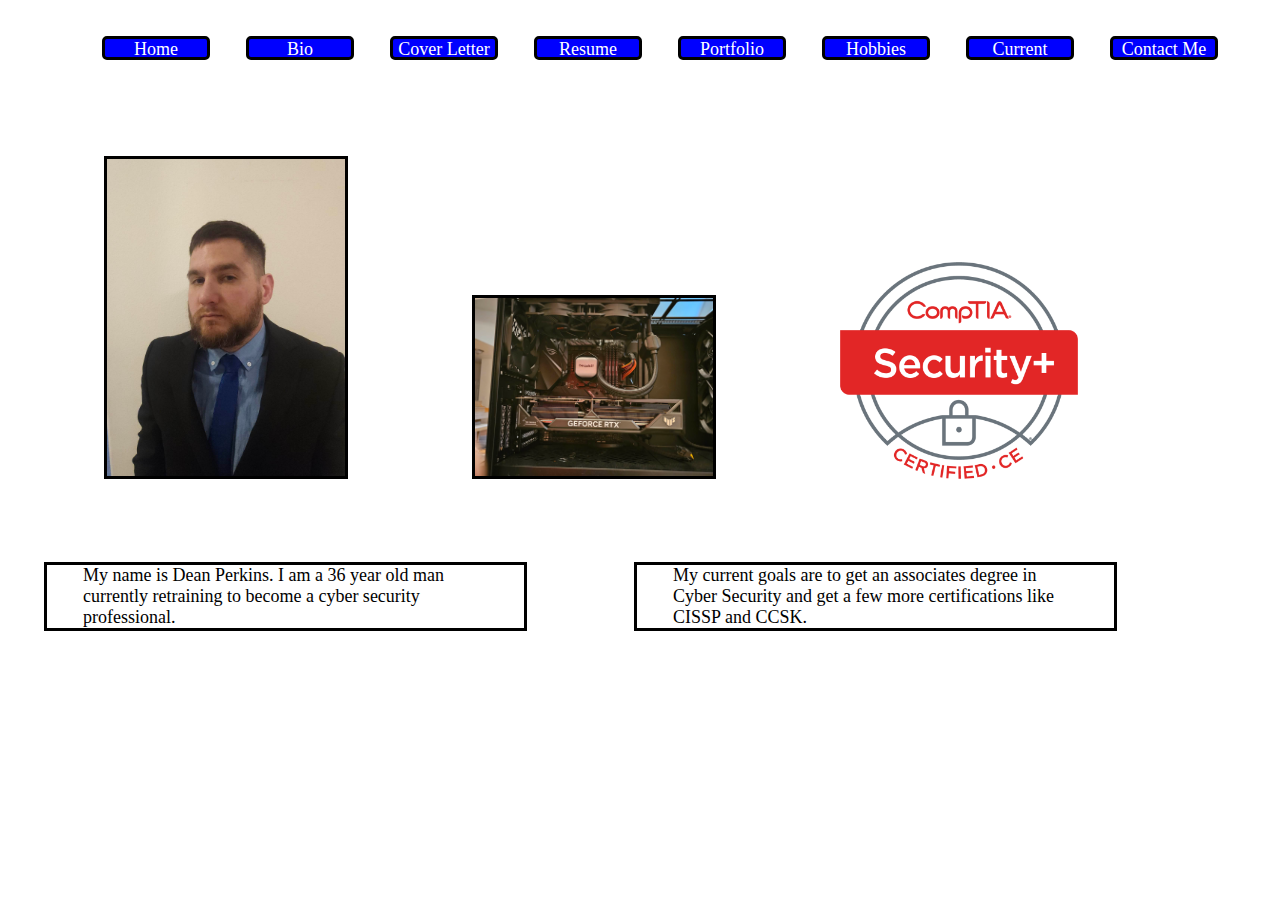
==== index.html @ fe67d5a6 "first" ====
<!DOCTYPE html>
<html lang="en">

<head>
    <meta charset="UTF-8">
    <meta http-equiv="X-UA-Compatible" content="IE=edge">
    <meta name="viewport" content="width=device-width, initial-scale=1.0">
    <title>Home - Dean Perkins</title>
    <link rel="stylesheet" href="css/style.css">
</head>


<body>
    <nav id="nav_menu">
        <ul>
            <li><a href="index.html">Home</a></li>
            <li><a href="bio.html"> Bio</a></li>
            <li><a href="Coverletter.html">Cover Letter</a></li>
            <li><a href="Resume2.html">Resume</a></li>
            <li><a href="Portfolio.html">Portfolio</a></li>
            <li class="hobbies">Hobbies
                <ul>
                    <li><a href="pickleball.html">Pickleball</a></li>
                    <li><a href="Computers.html">Computers</a></li>
                    <li><a href="Technology.html">Techology</a></li>
                    <li><a href="Cooking.html">Cooking</a></li>
                </ul>
            </li>
            <li><a href="CurrentProjects.html">Current Projects</a></li>
            <li><a href="contact.html">Contact Me</a></li>
        </ul>
    </nav>
    <div class="img">
        <img src="images/Dressed.jpg">
        <img src="images/My Computer.jpg">
        <img id="comptia" src="images/SecurityPlus Logo Certified CE.png">
    </div>
    <main>
        <section id="intro">
            <p>My name is Dean Perkins. I am a 36 year old man currently retraining to become a cyber security
                professional.</p>
            <p>My current goals are to get an associates degree in Cyber Security and get a few more certifications like
                CISSP and CCSK.</p>
        </section>
    </main>
</body>

</html>
---- css/style.css ----
:root {
    padding: 0 2em;
    font-size: 18px;

}

#body {
    height: 100%;

}

#nav_menu ul {
    list-style-type: none;
    display: flex;
    color: white;
    height: 60px;
    text-align: center;
    position: relative;

}

#nav_menu ul li {
    color: white;
    Width: 12.5%;
    margin: 1em;
    background-color: blue;
    border-style: solid;
    border-color: black;
    border-radius: 5px 5px 5px 5px;
}

#nav_menu ul li a {
    text-decoration: none;
    color: white;

}

#nav_menu ul ul {
    flex-direction: column;
    padding: .2em 0 0 0;
    height: 100px;
    display: none;
}

#nav_menu ul li ul li {

    position: relative;
    text-align: center;
    margin: 1px 0 0 0;
    width: 95%;

}

#nav_menu ul li:hover>ul {
    display: block;
    /* margin: 0; */
}

img {
    width: 20%;
    margin: 5%;
    height: 20%;
    column-count: 3;
    border-style: solid;
}

#intro {
   
    display: flex;
    width: 90%;
    column-gap: 10%;
}
#intro p {
    text-indent: 0;
}

#comptia {
    border-style: none;

}


section p {
    border-style: solid;
    background-color: white;
    width: 45%;
    padding: 0 2em;
}

#cover {

    padding: 0 2em;
    background-color: white;

}



#info {
    text-align: center;
    
}

.work ul h4 {
    font-size: 21px;
    margin-left: -3em;
}
.work ul h5 {
    margin: 0 -1em;
    font-size: 19px;
}
.work ul  {
    padding-left: 5em;
}

p {
    text-indent: 2em;
}

.pickleball {
    display: flex;
}

.pickleball img {
    width: 30%;
}

.pickleball p {
    margin: 4em 0em 0 0;
    border-style: none;
    text-indent: 0em;
}

.dupr {
    display: flex;
}

.dupr img {

    width: 40%;
}

.skinny {

    padding: 0em 5em;
    margin: 0 2em;

}
.skinny p {
padding: 0 2em;
}
.skinny h2 {
    margin: 0 0 0 1.2em;
}

.skinny h3 {
    margin: 0 0 0 1.2em;

    padding: 0 0 0 35%;
}
.computer p {
    border-style: none;
    padding: 0 20% 0 20%;
    text-align: center;

}
.computer ul li {
    border-style: none;
    padding: 0 36% 0 20%;
    text-align: center;
    list-style-type: none;
}

.computer img {
    height: 40%;
    width: 70%;
}
.pictures {
    display:flex;
    flex-direction: row; 
}
.pictures p{
 border-style: none;
 text-indent: 0;
}
.pictures img {
    width:20%;
   
}
.contact  a{
padding-left: 40%;
border-style: none;
}
.bio p{
    border-style: none;
}
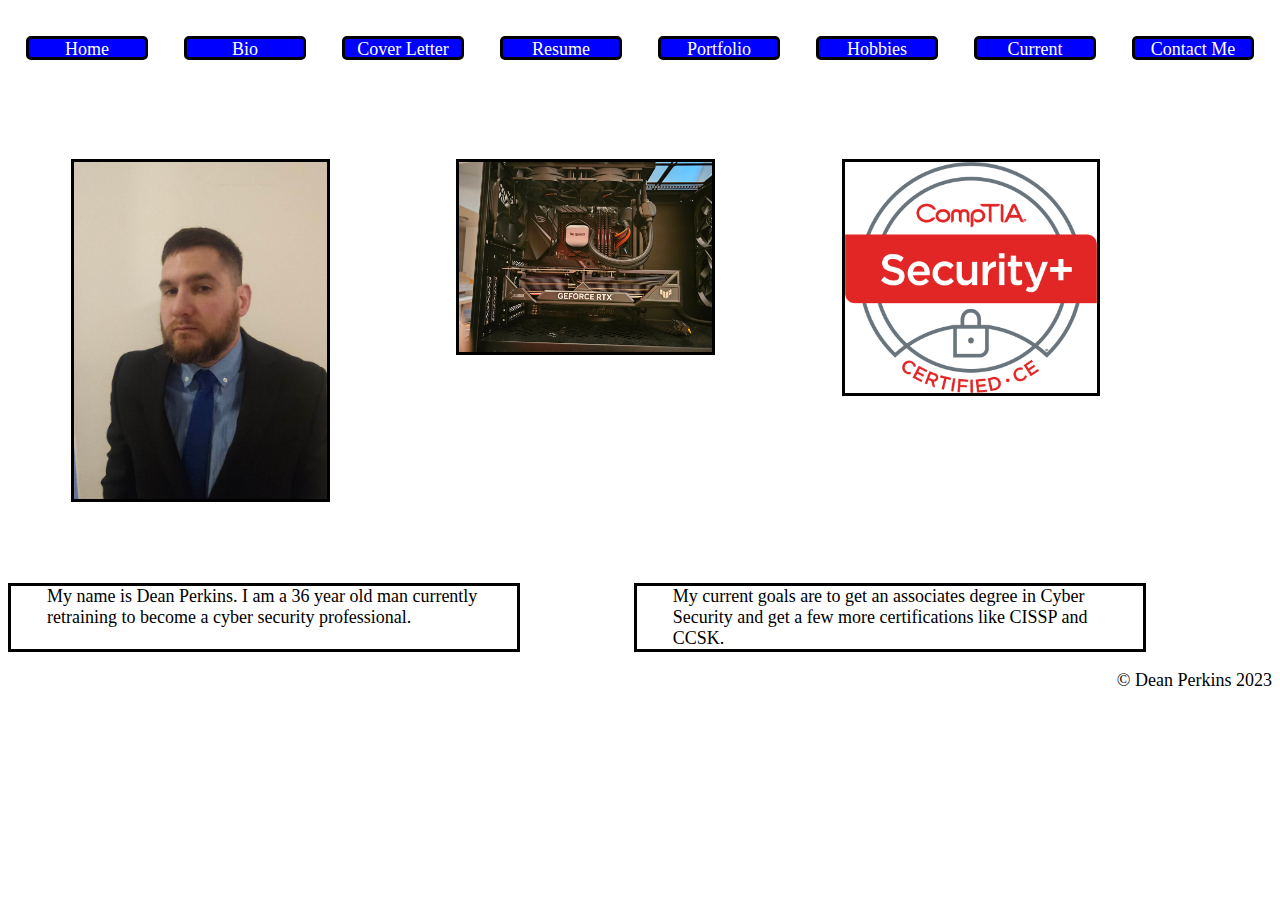
==== commit fea6f4ac: "Updates" ====
--- a/index.html
+++ b/index.html
@@ -7,10 +7,20 @@
     <meta name="viewport" content="width=device-width, initial-scale=1.0">
     <title>Home - Dean Perkins</title>
     <link rel="stylesheet" href="css/style.css">
+    <link rel="stylesheet" href="css/slicknav.css">
+    <script src="https://code.jquery.com/jquery-3.6.0.min.js"></script>
+    <script src="jquery.slicknav.min.js"></script>
+    <script type="text/javascript">
+        $(document).ready(function () {
+            $('#nav_menu').slicknav({ prependTo: "#mobile_menu" });
+        });
+
+    </script>
 </head>
 
+<body>
+    <nav id="mobile_menu"></nav>
 
-<body>
     <nav id="nav_menu">
         <ul>
             <li><a href="index.html">Home</a></li>
@@ -30,19 +40,24 @@
             <li><a href="contact.html">Contact Me</a></li>
         </ul>
     </nav>
-    <div class="img">
-        <img src="images/Dressed.jpg">
-        <img src="images/My Computer.jpg">
-        <img id="comptia" src="images/SecurityPlus Logo Certified CE.png">
-    </div>
-    <main>
-        <section id="intro">
-            <p>My name is Dean Perkins. I am a 36 year old man currently retraining to become a cyber security
-                professional.</p>
-            <p>My current goals are to get an associates degree in Cyber Security and get a few more certifications like
-                CISSP and CCSK.</p>
-        </section>
-    </main>
+
+    <section class="img">
+        <img class="suit" src="images/Dressed.jpg">
+        <img class="MyComp" src="images/My Computer.jpg">
+        <img class="comptia" src="images/SecurityPlus Logo Certified CE.png">
+    </section>
+
+    <section id="intro">
+        <p class="me">My name is Dean Perkins. I am a 36 year old man currently retraining to become a cyber security
+            professional.</p>
+        <p class="goal">My current goals are to get an associates degree in Cyber Security and get a few more
+            certifications like
+            CISSP and CCSK.</p>
+    </section>
+
+    <footer>
+        &copy; Dean Perkins 2023
+    </footer>
 </body>
 
 </html>--- a/css/style.css
+++ b/css/style.css
@@ -1,5 +1,5 @@
 :root {
-    padding: 0 2em;
+    /* padding: 0 2em; */
     font-size: 18px;
 
 }
@@ -14,8 +14,10 @@
     display: flex;
     color: white;
     height: 60px;
+    position: relative;
     text-align: center;
-    position: relative;
+    max-height: 720px;
+    padding-left: 0em;
 
 }
 
@@ -53,7 +55,13 @@
 
 #nav_menu ul li:hover>ul {
     display: block;
-    /* margin: 0; */
+
+}
+
+.index {
+    display: flex;
+    flex-basis: 100%;
+    flex-flow: column;
 }
 
 img {
@@ -65,20 +73,19 @@
 }
 
 #intro {
-   
+
     display: flex;
     width: 90%;
     column-gap: 10%;
 }
+
 #intro p {
     text-indent: 0;
 }
 
 #comptia {
     border-style: none;
-
-}
-
+}
 
 section p {
     border-style: solid;
@@ -94,22 +101,34 @@
 
 }
 
-
-
+.img {
+    display: flex;
+}
+.resume{
+    font-size: 10px;
+}
 #info {
     text-align: center;
-    
+    min-height: 245px;
+    max-height: 745px;
+
+}
+
+#info h3 {
+    min-height: 23px;
 }
 
 .work ul h4 {
     font-size: 21px;
     margin-left: -3em;
 }
+
 .work ul h5 {
     margin: 0 -1em;
     font-size: 19px;
 }
-.work ul  {
+
+.work ul {
     padding-left: 5em;
 }
 
@@ -119,16 +138,22 @@
 
 .pickleball {
     display: flex;
+    align-items: flex-start;
 }
 
 .pickleball img {
     width: 30%;
+    min-width: 250px;
+    margin-left: .8em;
 }
 
 .pickleball p {
-    margin: 4em 0em 0 0;
+    margin: 5% 0em 0 0;
     border-style: none;
     text-indent: 0em;
+    max-height: 266px;
+
+
 }
 
 .dupr {
@@ -138,6 +163,8 @@
 .dupr img {
 
     width: 40%;
+    min-height: 290px;
+    min-width: 400px;
 }
 
 .skinny {
@@ -146,9 +173,11 @@
     margin: 0 2em;
 
 }
+
 .skinny p {
-padding: 0 2em;
-}
+    padding: 0 2em;
+}
+
 .skinny h2 {
     margin: 0 0 0 1.2em;
 }
@@ -158,39 +187,249 @@
 
     padding: 0 0 0 35%;
 }
+
 .computer p {
     border-style: none;
+    /* padding: 0% ; */
+    text-align: center;
+    /* margin-right: 10%; */
+    width: 100%
+}
+
+.computer ul {
+
+    text-align: center;
     padding: 0 20% 0 20%;
-    text-align: center;
-
-}
+}
+
 .computer ul li {
-    border-style: none;
-    padding: 0 36% 0 20%;
-    text-align: center;
     list-style-type: none;
+    border-style: none;
+
+}
+
+.computer h3 {
+    padding-left: 30%;
+
 }
 
 .computer img {
-    height: 40%;
+    margin-left: 15%;
     width: 70%;
-}
-.pictures {
-    display:flex;
-    flex-direction: row; 
-}
-.pictures p{
- border-style: none;
- text-indent: 0;
-}
-.pictures img {
-    width:20%;
-   
-}
-.contact  a{
-padding-left: 40%;
-border-style: none;
-}
-.bio p{
-    border-style: none;
+    min-width: 465px;
+}
+
+.contact a {
+    padding-left: 40%;
+    border-style: none;
+}
+
+.bio p {
+    border-style: none;
+    width: 100%;
+}
+
+footer {
+    text-align: right;
+}
+#mobile_menu {
+    display:none;
+}
+
+@media only screen and (max-width: 1209px) {
+    .pickleball p {
+        font-size: 16px;
+        padding: 0;
+    }
+
+    .dupr img {
+        margin: 1em;
+    }
+}
+
+@media only screen and (max-width: 1060px) {
+    .pickleball p {
+        font-size: 15px;
+        padding: 0;
+
+    }
+
+    .dupr img {
+        margin: .1em;
+    }
+}
+
+@media only screen and (max-width: 970px) {
+    .pickleball p {
+        font-size: 14px;
+        padding: 0;
+    }
+
+    .dupr {
+        flex-direction: column;
+    }
+
+    .dupr img {
+        width: 100%;
+    }
+}
+
+@media only screen and (max-width: 950px) {
+    .pickleball p {
+        font-size: 13px;
+        padding: 0;
+        max-width: 500px;
+    }
+
+    .skinny {
+        width: 80%
+    }
+
+    .dupr img {
+        margin: 0 2%;
+    }
+}
+
+@media only screen and (max-width: 889px) {
+    .pickleball p {
+        font-size: 12px;
+        padding: 0;
+    }
+}
+
+@media only screen and (max-width: 813px) {
+    :root {
+        font-size: 16px;
+    }
+
+    #nav_menu ul li {
+        height: 37px;
+        font-size: 14px;
+        text-align: center;
+        margin: 0;
+    }
+
+    #nav_menu ul ul {
+        padding: 1.5em 0 0 0;
+    }
+
+    #nav_menu ul li ul li {
+        font-size: 12px;
+    }
+
+    .skinny {
+        padding: 0;
+    }
+
+    .pickleball p {
+        font-size: 12px;
+    }
+}
+
+@media only screen and (max-width: 669px) {
+    :root {
+        font-size: 14px;
+    }
+
+    .bio {
+        padding-right: 5%;
+    }
+
+    .skinny {
+        width: 100%;
+        margin: 0 0;
+    }
+
+    #nav_menu ul li ul li {
+        font-size: 11px;
+    }
+
+
+}
+
+@media only screen and (max-width: 584px) {
+    .img {
+        flex-flow: column;
+
+    }
+
+    .suit {
+        order: 2;
+        width: 95%;
+        margin: 1em 0;
+    }
+
+    .comptia {
+        order: 1;
+        width: 95%;
+        margin: 1em 0;
+    }
+
+    .MyComp {
+        order: 3;
+        width: 95%;
+        margin: 1em 0;
+    }
+
+    #intro {
+
+        width: 100%;
+        flex-direction: column;
+    }
+
+    .me {
+        order: 4;
+        width: 78%;
+    }
+
+    .goal {
+        order: 5;
+        width: 78%;
+    }
+
+    .skinny {
+        margin: 0 0;
+        width: 100%;
+    }
+
+    .computer img {
+        min-width: 246px;
+    }
+
+    .food {
+        display: flex;
+        flex-direction: column;
+    }
+
+    .food img {
+        width: 100%;
+    }
+
+    .pickleball {
+        flex-direction: column;
+        margin-left: 0;
+    }
+
+    .pickleball img {
+        order: 2;
+        width: 100%;
+        margin-left: 0em;
+    }
+
+    .pickleball p {
+        order: 1;
+        width: 100%;
+
+    }
+
+    .dupr img {
+        margin: 0em 1em 2em 0em;
+    }
+#nav_menu {
+    display:none;
+}
+#mobile_menu {
+    display:block;
+}
+    
 }